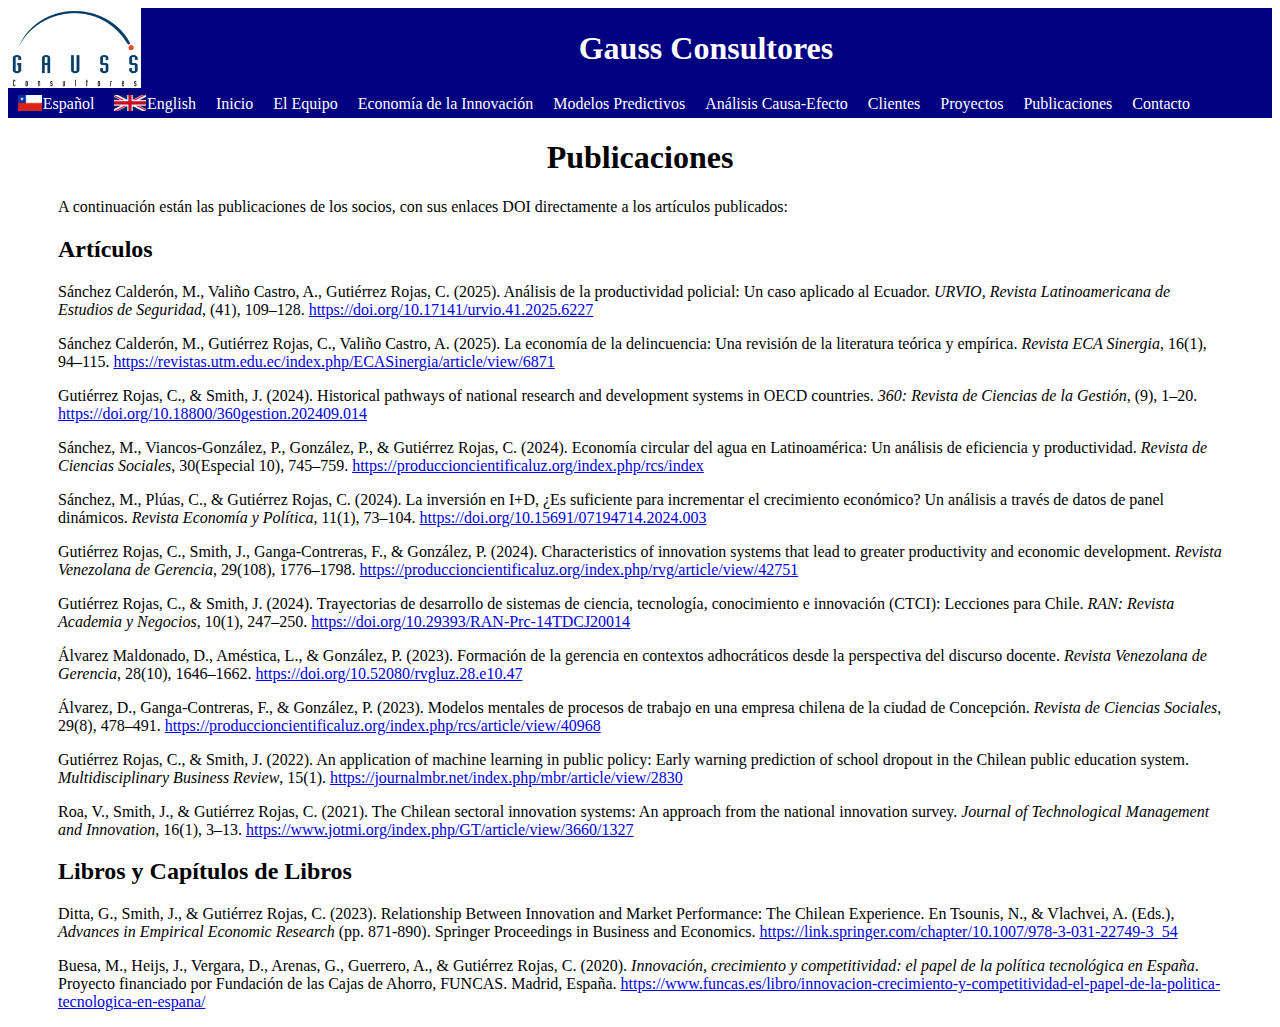
==== publications_es.html @ d0030026 "Add files via upload" ====
<!DOCTYPE html>
<html lang="es">
<head>
	<title>Gauss Consultores</title>
	<link rel="icon" type="image/x-icon" href="Logo_Gauss.jpg">
	<meta charset="UTF-8">
	<meta name="viewport" content="width=device-width, initial-scale=1">
	<link rel="stylesheet" href="styles.css">
	<img src="Logo_Gauss.jpg" alt="Problema para desplegar el logo" style="height:80px;float:left;">
</head>

<body>

<div class="header">
  <h1>Gauss Consultores</h1>
</div>

<div class="navbar">
  <a href="index.html"> <img src="Flag_Chile.png" style="height:16px;float:left;padding-right:1px;"> Español</a>
  <a href="index_en.html"> <img src="Flag_United_Kingdom.png" style="height:16px;float:left;padding-right:1px;"> English</a>
  <a href="index.html">Inicio</a>
  <a href="team_es.html">El Equipo</a>
  <a href="economics_innovation_es.html">Economía de la Innovación</a>
  <a href="prediction_es.html">Modelos Predictivos</a>
  <a href="cause_effect_es.html">Análisis Causa-Efecto</a>
  <a href="clients_es.html">Clientes</a>
  <a href="projects_es.html">Proyectos</a>
  <a href="publications_es.html">Publicaciones</a>
  <a href="contact_es.html">Contacto</a>
</div>

<h1 align="center">Publicaciones</h1>

<p>A continuación están las publicaciones de los socios, con sus enlaces DOI directamente a los artículos publicados:</p>

<h2 style="margin-left: 50px;">Artículos</h2>

<p>Sánchez Calderón, M., Valiño Castro, A., Gutiérrez Rojas, C. (2025). Análisis de la productividad policial: Un caso aplicado al Ecuador. <i>URVIO, Revista Latinoamericana de Estudios de Seguridad</i>, (41), 109–128. <a href="https://doi.org/10.17141/urvio.41.2025.6227" target="_blank">https://doi.org/10.17141/urvio.41.2025.6227</a></p>

<p>Sánchez Calderón, M., Gutiérrez Rojas, C., Valiño Castro, A. (2025). La economía de la delincuencia: Una revisión de la literatura teórica y empírica. <i>Revista ECA Sinergia</i>, 16(1), 94–115. <a href="https://revistas.utm.edu.ec/index.php/ECASinergia/article/view/6871" target="_blank">https://revistas.utm.edu.ec/index.php/ECASinergia/article/view/6871</a></p>

<p>Gutiérrez Rojas, C., & Smith, J. (2024). Historical pathways of national research and development systems in OECD countries. <i>360: Revista de Ciencias de la Gestión</i>, (9), 1–20. <a href="https://doi.org/10.18800/360gestion.202409.014" target="_blank">https://doi.org/10.18800/360gestion.202409.014</a></p>

<p>Sánchez, M., Viancos-González, P., González, P., & Gutiérrez Rojas, C. (2024). Economía circular del agua en Latinoamérica: Un análisis de eficiencia y productividad. <i>Revista de Ciencias Sociales</i>, 30(Especial 10), 745–759. <a href="https://produccioncientificaluz.org/index.php/rcs/index" target="_blank">https://produccioncientificaluz.org/index.php/rcs/index</a></p>

<p>Sánchez, M., Plúas, C., & Gutiérrez Rojas, C. (2024). La inversión en I+D, ¿Es suficiente para incrementar el crecimiento económico? Un análisis a través de datos de panel dinámicos. <i>Revista Economía y Política</i>, 11(1), 73–104. <a href="https://doi.org/10.15691/07194714.2024.003" target="_blank">https://doi.org/10.15691/07194714.2024.003</a></p>

<p>Gutiérrez Rojas, C., Smith, J., Ganga-Contreras, F., & González, P. (2024). Characteristics of innovation systems that lead to greater productivity and economic development. <i>Revista Venezolana de Gerencia</i>, 29(108), 1776–1798. <a href="https://produccioncientificaluz.org/index.php/rvg/article/view/42751" target="_blank">https://produccioncientificaluz.org/index.php/rvg/article/view/42751</a></p>

<p>Gutiérrez Rojas, C., & Smith, J. (2024). Trayectorias de desarrollo de sistemas de ciencia, tecnología, conocimiento e innovación (CTCI): Lecciones para Chile. <i>RAN: Revista Academia y Negocios</i>, 10(1), 247–250. <a href="https://doi.org/10.29393/RAN-Prc-14TDCJ20014" target="_blank">https://doi.org/10.29393/RAN-Prc-14TDCJ20014</a></p>

<p>Álvarez Maldonado, D., Améstica, L., & González, P. (2023). Formación de la gerencia en contextos adhocráticos desde la perspectiva del discurso docente. <i>Revista Venezolana de Gerencia</i>, 28(10), 1646–1662. <a href="https://doi.org/10.52080/rvgluz.28.e10.47" target="_blank">https://doi.org/10.52080/rvgluz.28.e10.47</a></p>

<p>Álvarez, D., Ganga-Contreras, F., & González, P. (2023). Modelos mentales de procesos de trabajo en una empresa chilena de la ciudad de Concepción. <i>Revista de Ciencias Sociales</i>, 29(8), 478–491. <a href="https://produccioncientificaluz.org/index.php/rcs/article/view/40968" target="_blank">https://produccioncientificaluz.org/index.php/rcs/article/view/40968</a></p>

<p>Gutiérrez Rojas, C., & Smith, J. (2022). An application of machine learning in public policy: Early warning prediction of school dropout in the Chilean public education system. <i>Multidisciplinary Business Review</i>, 15(1). <a href="https://journalmbr.net/index.php/mbr/article/view/2830" target="_blank">https://journalmbr.net/index.php/mbr/article/view/2830</a></p>

<p>Roa, V., Smith, J., & Gutiérrez Rojas, C. (2021). The Chilean sectoral innovation systems: An approach from the national innovation survey. <i>Journal of Technological Management and Innovation</i>, 16(1), 3–13. <a href="https://www.jotmi.org/index.php/GT/article/view/3660/1327" target="_blank">https://www.jotmi.org/index.php/GT/article/view/3660/1327</a></p>


<h2 style="margin-left: 50px;">Libros y Capítulos de Libros</h2>

<p>Ditta, G., Smith, J., & Gutiérrez Rojas, C. (2023). Relationship Between Innovation and Market Performance: The Chilean Experience. En Tsounis, N., & Vlachvei, A. (Eds.), <i>Advances in Empirical Economic Research</i> (pp. 871-890). Springer Proceedings in Business and Economics. <a href="https://link.springer.com/chapter/10.1007/978-3-031-22749-3_54" target="_blank">https://link.springer.com/chapter/10.1007/978-3-031-22749-3_54</a></p>

<p>Buesa, M., Heijs, J., Vergara, D., Arenas, G., Guerrero, A., & Gutiérrez Rojas, C. (2020). <i>Innovación, crecimiento y competitividad: el papel de la política tecnológica en España</i>. Proyecto financiado por Fundación de las Cajas de Ahorro, FUNCAS. Madrid, España. <a href="https://www.funcas.es/libro/innovacion-crecimiento-y-competitividad-el-papel-de-la-politica-tecnologica-en-espana/" target="_blank">https://www.funcas.es/libro/innovacion-crecimiento-y-competitividad-el-papel-de-la-politica-tecnologica-en-espana/</a></p>

</body>
</html>
---- styles.css ----
.header {
  padding: 1px; /* some padding */
  text-align: center; /* center the text */
  background: hsl(240, 100%, 25%); /* green background */
  color: white; /* white text color */
}

/* Style the top navigation bar */
.navbar {
  overflow: hidden; /* Hide overflow */
  background-color: hsl(240, 100%, 25%); /* Dark background color */
}

/* Style the navigation bar links */
.navbar a {
  float: left; /* Make sure that the links stay side-by-side */
  display: block; /* Change the display to block, for responsive reasons (see below) */
  color: white; /* White text color */
  text-align: center; /* Center the text */
  padding: 5px 10px; /* Add some padding */
  text-decoration: none; /* Remove underline */
}

body {
  font-family: calibri;
  font-size: 100%;
}
 
p {
  margin-left: 50px;
  margin-right: 50px;
}
 
 th, td {
  padding: 10px;
}
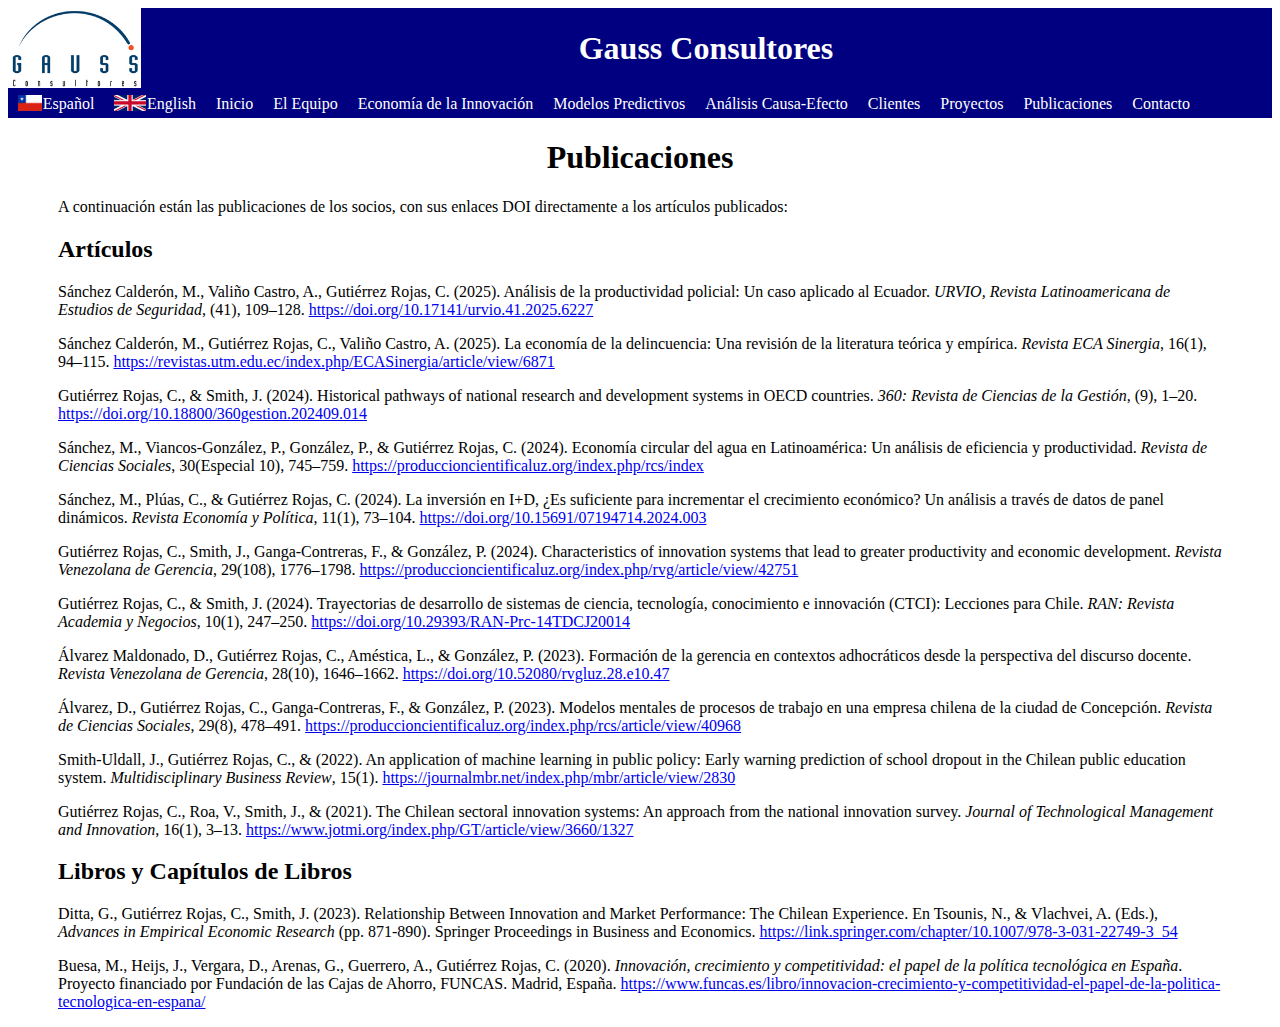
==== commit c0bd5f93: "Add files via upload" ====
--- a/publications_es.html
+++ b/publications_es.html
@@ -49,20 +49,20 @@
 
 <p>Gutiérrez Rojas, C., & Smith, J. (2024). Trayectorias de desarrollo de sistemas de ciencia, tecnología, conocimiento e innovación (CTCI): Lecciones para Chile. <i>RAN: Revista Academia y Negocios</i>, 10(1), 247–250. <a href="https://doi.org/10.29393/RAN-Prc-14TDCJ20014" target="_blank">https://doi.org/10.29393/RAN-Prc-14TDCJ20014</a></p>
 
-<p>Álvarez Maldonado, D., Améstica, L., & González, P. (2023). Formación de la gerencia en contextos adhocráticos desde la perspectiva del discurso docente. <i>Revista Venezolana de Gerencia</i>, 28(10), 1646–1662. <a href="https://doi.org/10.52080/rvgluz.28.e10.47" target="_blank">https://doi.org/10.52080/rvgluz.28.e10.47</a></p>
+<p>Álvarez Maldonado, D., Gutiérrez Rojas, C., Améstica, L., & González, P. (2023). Formación de la gerencia en contextos adhocráticos desde la perspectiva del discurso docente. <i>Revista Venezolana de Gerencia</i>, 28(10), 1646–1662. <a href="https://doi.org/10.52080/rvgluz.28.e10.47" target="_blank">https://doi.org/10.52080/rvgluz.28.e10.47</a></p>
 
-<p>Álvarez, D., Ganga-Contreras, F., & González, P. (2023). Modelos mentales de procesos de trabajo en una empresa chilena de la ciudad de Concepción. <i>Revista de Ciencias Sociales</i>, 29(8), 478–491. <a href="https://produccioncientificaluz.org/index.php/rcs/article/view/40968" target="_blank">https://produccioncientificaluz.org/index.php/rcs/article/view/40968</a></p>
+<p>Álvarez, D., Gutiérrez Rojas, C., Ganga-Contreras, F., & González, P. (2023). Modelos mentales de procesos de trabajo en una empresa chilena de la ciudad de Concepción. <i>Revista de Ciencias Sociales</i>, 29(8), 478–491. <a href="https://produccioncientificaluz.org/index.php/rcs/article/view/40968" target="_blank">https://produccioncientificaluz.org/index.php/rcs/article/view/40968</a></p>
 
-<p>Gutiérrez Rojas, C., & Smith, J. (2022). An application of machine learning in public policy: Early warning prediction of school dropout in the Chilean public education system. <i>Multidisciplinary Business Review</i>, 15(1). <a href="https://journalmbr.net/index.php/mbr/article/view/2830" target="_blank">https://journalmbr.net/index.php/mbr/article/view/2830</a></p>
+<p>Smith-Uldall, J., Gutiérrez Rojas, C., & (2022). An application of machine learning in public policy: Early warning prediction of school dropout in the Chilean public education system. <i>Multidisciplinary Business Review</i>, 15(1). <a href="https://journalmbr.net/index.php/mbr/article/view/2830" target="_blank">https://journalmbr.net/index.php/mbr/article/view/2830</a></p>
 
-<p>Roa, V., Smith, J., & Gutiérrez Rojas, C. (2021). The Chilean sectoral innovation systems: An approach from the national innovation survey. <i>Journal of Technological Management and Innovation</i>, 16(1), 3–13. <a href="https://www.jotmi.org/index.php/GT/article/view/3660/1327" target="_blank">https://www.jotmi.org/index.php/GT/article/view/3660/1327</a></p>
+<p>Gutiérrez Rojas, C., Roa, V., Smith, J., &  (2021). The Chilean sectoral innovation systems: An approach from the national innovation survey. <i>Journal of Technological Management and Innovation</i>, 16(1), 3–13. <a href="https://www.jotmi.org/index.php/GT/article/view/3660/1327" target="_blank">https://www.jotmi.org/index.php/GT/article/view/3660/1327</a></p>
 
 
 <h2 style="margin-left: 50px;">Libros y Capítulos de Libros</h2>
 
-<p>Ditta, G., Smith, J., & Gutiérrez Rojas, C. (2023). Relationship Between Innovation and Market Performance: The Chilean Experience. En Tsounis, N., & Vlachvei, A. (Eds.), <i>Advances in Empirical Economic Research</i> (pp. 871-890). Springer Proceedings in Business and Economics. <a href="https://link.springer.com/chapter/10.1007/978-3-031-22749-3_54" target="_blank">https://link.springer.com/chapter/10.1007/978-3-031-22749-3_54</a></p>
+<p>Ditta, G., Gutiérrez Rojas, C., Smith, J. (2023). Relationship Between Innovation and Market Performance: The Chilean Experience. En Tsounis, N., & Vlachvei, A. (Eds.), <i>Advances in Empirical Economic Research</i> (pp. 871-890). Springer Proceedings in Business and Economics. <a href="https://link.springer.com/chapter/10.1007/978-3-031-22749-3_54" target="_blank">https://link.springer.com/chapter/10.1007/978-3-031-22749-3_54</a></p>
 
-<p>Buesa, M., Heijs, J., Vergara, D., Arenas, G., Guerrero, A., & Gutiérrez Rojas, C. (2020). <i>Innovación, crecimiento y competitividad: el papel de la política tecnológica en España</i>. Proyecto financiado por Fundación de las Cajas de Ahorro, FUNCAS. Madrid, España. <a href="https://www.funcas.es/libro/innovacion-crecimiento-y-competitividad-el-papel-de-la-politica-tecnologica-en-espana/" target="_blank">https://www.funcas.es/libro/innovacion-crecimiento-y-competitividad-el-papel-de-la-politica-tecnologica-en-espana/</a></p>
+<p>Buesa, M., Heijs, J., Vergara, D., Arenas, G., Guerrero, A., Gutiérrez Rojas, C. (2020). <i>Innovación, crecimiento y competitividad: el papel de la política tecnológica en España</i>. Proyecto financiado por Fundación de las Cajas de Ahorro, FUNCAS. Madrid, España. <a href="https://www.funcas.es/libro/innovacion-crecimiento-y-competitividad-el-papel-de-la-politica-tecnologica-en-espana/" target="_blank">https://www.funcas.es/libro/innovacion-crecimiento-y-competitividad-el-papel-de-la-politica-tecnologica-en-espana/</a></p>
 
 </body>
 </html>